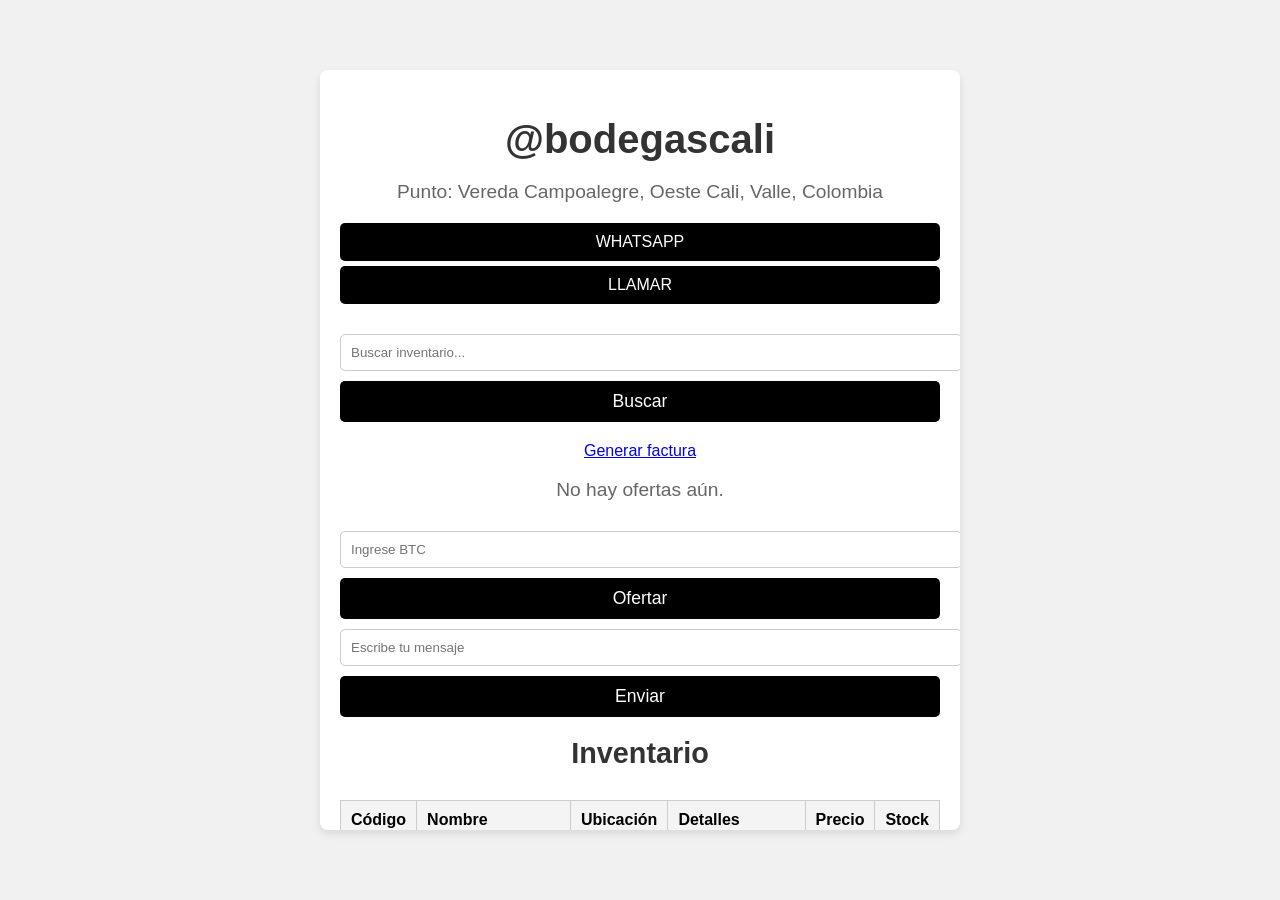
==== index.html @ 853c5fe1 "Actualizar index.html" ====
<!DOCTYPE html>
<html lang="es">
<head>
    <meta charset="UTF-8">
    <meta name="viewport" content="width=device-width, initial-scale=1.0">
    <meta name="description" content="Worldwide Logistics Services.">
    <meta name="keywords" content="armenia quindio, compra, venta, clasificados, productos, Colombia, Contraentrega">
    <meta name="robots" content="index, follow">
    <meta name="author" content="Contraentrega">
    <meta property="og:title" content="@armeniaquindio - Compra y venta en Armenia Quindío">
    <meta property="og:description" content="Compra y venta en Armenia Quindío, Colombia. Publica tus productos en Contraentrega.">
    <meta property="og:image" content="URL-de-tu-imagen">
    <meta property="og:url" content="https://www.tusitio.com">
    <meta property="og:type" content="website">
    <meta name="twitter:card" content="summary_large_image">
    <meta name="twitter:title" content="@armeniaquindio - Compra y venta en Armenia Quindío">
    <meta name="twitter:description" content="Compra y venta en Armenia Quindío, Colombia. Publica tus productos en Contraentrega.">
    <meta name="twitter:image" content="URL-de-tu-imagen">
    <meta name="twitter:url" content="https://www.tusitio.com">
    <meta name="google-site-verification" content="your-verification-code" />

<!-- Facebook Pixel -->
  <script>
    !function(f,b,e,v,n,t,s)
    {if(f.fbq)return;n=f.fbq=function(){n.callMethod?
    n.callMethod.apply(n,arguments):n.queue.push(arguments)};
    if(!f._fbq)f._fbq=n;n.push=n;n.loaded=!0;n.version='2.0';
    n.queue=[];t=b.createElement(e);t.async=!0;
    t.src=v;s=b.getElementsByTagName(e)[0];
    s.parentNode.insertBefore(t,s)}(window, document,'script',
    'https://connect.facebook.net/en_US/fbevents.js');
    fbq('init', 'your-pixel-id');
    fbq('track', 'PageView');
  </script>
  <noscript>
    <img height="1" width="1" style="display:none"
    src="https://www.facebook.com/tr?id=your-pixel-id&ev=PageView&noscript=1"/>
  </noscript>
  <!-- End Facebook Pixel -->
</head>

    
    <title>@armeniaquindio - Compra y venta en Armenia Quindío</title>

    <!-- Datos estructurados con Schema.org -->
    <script type="application/ld+json">
    {
        "@context": "https://schema.org",
        "@type": "WebSite",
        "url": "https://www.tusitio.com",
        "name": "@armeniaquindio",
        "description": "Compra y venta en Armenia Quindío, Colombia. Publica tus productos en Contraentrega.",
        "publisher": {
            "@type": "Organization",
            "name": "Contraentrega Armenia Quindío"
        }
    }
 </script>

    <!-- Favicon -->
    <link rel="icon" href="URL-del-favicon" type="image/png">

    <!-- Google Analytics -->
    <script async src="https://www.googletagmanager.com/gtag/js?id=YOUR_TRACKING_ID"></script>
    <script>
      window.dataLayer = window.dataLayer || [];
      function gtag(){dataLayer.push(arguments);}
      gtag('js', new Date());
      gtag('config', 'YOUR_TRACKING_ID');
    </script>

    <style>
        body {
            font-family: Arial, sans-serif;
            background-color: #f1f1f1;
            margin: 0;
            padding: 0;
            display: flex;
            justify-content: center;
            align-items: center;
            height: 100vh;
            text-align: center;
        }
        .container {
            background-color: #ffffff;
            border-radius: 8px;
            box-shadow: 0 4px 8px rgba(0, 0, 0, 0.1);
            width: 90%; 
            max-width: 600px; 
            padding: 20px;
            overflow-y: auto; 
            max-height: 80vh; 
            height: 100%; 
        }
        h1, h2 {
            font-size: 2.5em;
            color: #333;
            margin-bottom: 10px;
        }
        p {
            color: #666;
            font-size: 1.2em;
            margin-bottom: 20px;
        }
        .buttons a {
            display: block;
            background-color: #000000;
            color: white;
            padding: 10px;
            margin: 5px 0;
            text-decoration: none;
            border-radius: 5px;
            font-size: 1em;
            transition: background-color 0.3s;
        }
        .buttons a:hover {
            background-color: #333333;
        }
        .footer {
            font-size: 0.9em;
            color: #777;
            margin-top: 20px;
        }
        form {
            margin-top: 20px;
            text-align: left;
            margin-bottom: 20px;
        }
        input[type="text"], input[type="number"], textarea {
            width: 100%;
            padding: 10px;
            margin: 10px 0;
            border: 1px solid #ccc;
            border-radius: 5px;
        }
        input[type="file"] {
            margin: 10px 0;
        }
        button {
            background-color: #000000;
            color: white;
            padding: 10px;
            border: none;
            border-radius: 5px;
            cursor: pointer;
            font-size: 1.1em;
            width: 100%;
        }
        button:hover {
            background-color: #333333;
        }
        table {
            width: 100%;
            margin-top: 30px;
            border-collapse: collapse;
            overflow-x: auto;
        }
        th, td {
            padding: 10px;
            text-align: left;
            border: 1px solid #ccc;
        }
        th {
            background-color: #f4f4f4;
        }
        td {
            background-color: #fafafa;
        }
        h2 {
            font-size: 1.8em;
            color: #333;
            margin-top: 20px;
        }

        .clickable {
            color: #007BFF;
            text-decoration: underline;
            cursor: pointer;
            transition: color 0.3s ease-in-out;
        }

        .clickable:hover {
            color: #0056b3;
            text-decoration: none;
        }

        /* Lazy loading de imágenes */
        img[loading="lazy"] {
            opacity: 0;
            transition: opacity 0.3s ease-in;
        }
        img[loading="lazy"]:not([src=""]) {
            opacity: 1;
        }
    </style>

  <!-- Google Tag Manager -->
  <script async src="https://www.googletagmanager.com/gtag/js?id=GTM-XXXXXX"></script>
  <script>
    window.dataLayer = window.dataLayer || [];
    function gtag(){dataLayer.push(arguments);}
    gtag('js', new Date());
    gtag('config', 'GTM-XXXXXX');
  </script>
  <!-- End Google Tag Manager -->
</head>

<body>

    <div class="container">
        <header>
            <h1>@bodegascali</h1>
            <p>	Punto: Vereda Campoalegre, Oeste Cali, Valle, Colombia</p>
        </header>

        <!-- Enlaces -->
        <div class="buttons">
            <a href="https://wa.me/573215970535" target="_blank">WHATSAPP</a>
            <a href="tel:+573215970535" target="_blank">LLAMAR</a>
        </div>
   
    
    
    <!-- Buscador de contactos -->
<form onsubmit="searchContacts(); return false;">
    <div class="search-bar">
        <input type="text" id="searchContactInput" placeholder="Buscar inventario...">
        <button type="submit">Buscar</button>
    </div>
</form>

<!-- lnurl -->
<a id="lnurl" href="#">Generar factura</a>
<script>generarFacturaLNURL(10000);</script>

<!-- oferta -->
<p id="ultimaOferta">No hay ofertas aún.</p>
<input type="number" id="montoOferta" placeholder="Ingrese BTC">
<button onclick="hacerOferta(document.getElementById('montoOferta').value)">Ofertar</button>

<!-- xmpp -->
<input type="text" id="mensaje" placeholder="Escribe tu mensaje">
<button onclick="enviarMensaje('vendedor@tu-servidor-xmpp.com', document.getElementById('mensaje').value)">Enviar</button>
        
<!-- Contactos -->
        <section>
            <h2>Inventario</h2>
            <table>
                <thead>
                    <tr>
                        <th>Código</th>
                        <th>Nombre</th>
                        <th>Ubicación</th>
                        <th>Detalles</th>
                        <th>Precio</th>
                        <th>Stock</th>
                    </tr>
                </thead>
                <tbody>
                    <tr>
                        <td><a href="sku-1/sku-1-18L4LbBf3e9Udq7zobRPVah3CBfvDRMaZCcuj5As8xHbgJ4rzKvBvZH1.html" class="clickable" target="_blank" rel="noopener noreferrer">1</a></td>
                        <td>Juguetería, Piñatería, Hogar, Salud y Belleza</td>
                        <td>-</td>
                        <td>+573105938658</td>
                        <td>-</td>
                        <td>-</td>
                    </tr>
<tr>
                        <td><a href="" class="clickable" target="_blank" rel="noopener noreferrer">2</a></td>
                        <td>DJ</td>
                        <td>-</td>
                        <td>+573215340988</td>
                        <td>-</td>
                        <td>-</td>
                    </tr>
<tr>
                        <td><a href="https://co.contraentregaco.com/collections/18jcpm" class="clickable" target="_blank" rel="noopener noreferrer">3</a></td>
                        <td>DJ</td>
                        <td>-</td>
                        <td>+573215340988</td>
                        <td>-</td>
                        <td>-</td>
                    </tr>
                </tbody>
            </table>
        </section>

            <!-- Footer -->
        <footer class="footer">
            <p>&copy; <span id="year"></span> <strong>Cordientrega</strong></p>
            <p>Bitcoin: <a href="bitcoin:15gdaABbh6oZZG4kfQPXoSdqj9YMsg5RaH" target="_blank" rel="noopener noreferrer">15gdaABbh6oZZG4kfQPXoSdqj9YMsg5RaH</a></p>
        </footer>
    </div>

<script>
// Lista de precios en COP para cada producto
const preciosCOP = {
    producto1: 500000,  // Precio en COP del producto 1
    producto2: 10000000, // Precio en COP del producto 2
    producto3: 150000,  // Precio en COP del producto 3
    producto4: 500000   // Precio en COP del producto 4
};

// API para obtener precios de Bitcoin y tasa de cambio COP a USD
const COINGECKO_API = "https://api.coingecko.com/api/v3/simple/price?ids=bitcoin&vs_currencies=usd,cop";

// Función para obtener el precio de BTC en USD y la tasa de conversión COP a USD
async function obtenerDatosDeMercado() {
    try {
        const response = await fetch(COINGECKO_API);
        const data = await response.json();
        return {
            precioBTC: data.bitcoin.usd,  // Precio de 1 BTC en USD
            tasaCOPaUSD: data.bitcoin.cop // Precio de 1 USD en COP
        };
    } catch (error) {
        console.error("Error obteniendo datos del mercado:", error);
        return null;
    }
}

// Función para calcular el precio en satoshis basado en COP
async function calcularPrecioLightning(cop) {
    const datosMercado = await obtenerDatosDeMercado();
    if (!datosMercado) {
        console.error("No se pudieron obtener datos del mercado.");
        return null;
    }

    const precioUSD = cop / datosMercado.tasaCOPaUSD; // Convertimos COP a USD
    const montoBTC = precioUSD / datosMercado.precioBTC; // Convertimos USD a BTC
    const montoSatoshis = Math.round(montoBTC * 100000000); // Convertimos BTC a satoshis

    return montoSatoshis;
}

// Función para generar un enlace de pago Lightning (personalizar según el sistema que uses)
function generarEnlaceLightning(satoshis) {
    return `lightning:lnbc${satoshis}0n1p...`; // Aquí debes integrar con tu nodo Lightning
}

// Función para actualizar los precios y enlaces Lightning en la página
async function actualizarPrecios() {
    for (const [producto, precioCOP] of Object.entries(preciosCOP)) {
        const precioLightning = await calcularPrecioLightning(precioCOP);
        if (precioLightning !== null) {
            // Actualizamos el precio en el HTML
            const precioElement = document.getElementById(`precio-lightning-${producto}`);
            if (precioElement) {
                precioElement.innerText = `Precio en Lightning: ${precioLightning} satoshis`;
            }

            // Actualizamos el enlace de pago
            const linkElement = document.getElementById(`link-lightning-${producto}`);
            if (linkElement) {
                linkElement.setAttribute('href', generarEnlaceLightning(precioLightning));
            }
        }
    }
}

// Llamamos a la función para actualizar los precios al cargar la página
document.addEventListener("DOMContentLoaded", actualizarPrecios);

// Función para filtrar la tabla de inventario en tiempo real
function searchContacts() {
    const input = document.getElementById("searchContactInput").value.toLowerCase();
    const table = document.querySelector("table tbody");
    const rows = table.getElementsByTagName("tr");

    for (let row of rows) {
        const text = row.innerText.toLowerCase();
        row.style.display = text.includes(input) ? "" : "none";
    }
}

async function generarFacturaLNURL(montoSatoshis) {
    const endpoint = "https://lnbits.com/api/v1/payments"; // Modifica con tu endpoint real
    const response = await fetch(endpoint, {
        method: "POST",
        headers: { "Content-Type": "application/json" },
        body: JSON.stringify({ amount: montoSatoshis, memo: "Compra en e-commerce" })
    });
    const data = await response.json();
    if (data.payment_request) {
        document.getElementById("lnurl").href = `lightning:${data.payment_request}`;
        document.getElementById("lnurl").innerText = "Pagar con Lightning";
    }
}

const socket = new WebSocket("wss://tu-nodo-lnd.com/ws"); // Reemplaza con tu nodo

socket.onmessage = (event) => {
    const data = JSON.parse(event.data);
    if (data.type === "payment_received") {
        alert(`Pago recibido: ${data.amount} satoshis`);
        location.reload();
    }
};

async function enviarNotificacionTelegram(mensaje) {
    const token = "TU_TELEGRAM_BOT_TOKEN";
    const chatId = "TU_CHAT_ID";
    const url = `https://api.telegram.org/bot${token}/sendMessage`;

    await fetch(url, {
        method: "POST",
        headers: { "Content-Type": "application/json" },
        body: JSON.stringify({ chat_id: chatId, text: mensaje })
    });
}

const socket = new WebSocket("wss://tu-nodo-lnd.com/ws"); // WebSocket de LND

socket.onmessage = async (event) => {
    const data = JSON.parse(event.data);
    if (data.type === "payment_received") {
        const mensaje = `Pago recibido: ${data.amount} satoshis en Lightning Network`;
        await enviarNotificacionTelegram(mensaje);
    }
};

async function generarFacturaYConfirmar(montoSatoshis) {
    const endpoint = "https://tu-servidor-lnd.com/api/v1/payments"; // Cambia con tu API LNBits
    const response = await fetch(endpoint, {
        method: "POST",
        headers: { "Content-Type": "application/json" },
        body: JSON.stringify({ amount: montoSatoshis, memo: "Compra en e-commerce" })
    });
    const data = await response.json();

    if (data.payment_request) {
        document.getElementById("lnurl").href = `lightning:${data.payment_request}`;
        document.getElementById("lnurl").innerText = "Pagar con Lightning";
    }

    // Escuchar la confirmación de pago
    const socket = new WebSocket(`wss://tu-servidor-lnd.com/ws/${data.payment_hash}`);
    socket.onmessage = (event) => {
        const pago = JSON.parse(event.data);
        if (pago.settled) {
            alert("Pago confirmado en Lightning!");
            location.reload();
        }
    };
}

document.addEventListener("DOMContentLoaded", () => generarFacturaYConfirmar(10000));

async function enviarEventoNostr(pubkey, mensaje) {
    const nostrEvento = {
        kind: 1,
        created_at: Math.floor(Date.now() / 1000),
        tags: [["p", pubkey]],
        content: mensaje
    };

    if (window.nostr) {
        await window.nostr.signEvent(nostrEvento);
        const relays = ["wss://relay.damus.io"];
        relays.forEach((relay) => {
            const ws = new WebSocket(relay);
            ws.onopen = () => ws.send(JSON.stringify(["EVENT", nostrEvento]));
        });
    } else {
        alert("Nostr no está disponible.");
    }
}

// Simulación de pago recibido
const pagoRecibido = {
    pubkey: "npub1example...",
    amount: 10000
};

enviarEventoNostr(pagoRecibido.pubkey, `Has recibido ${pagoRecibido.amount} satoshis! ⚡`);

const socket = new WebSocket("wss://tu-servidor.com/subasta");

function hacerOferta(monto) {
    socket.send(JSON.stringify({ tipo: "oferta", usuario: "Usuario123", monto }));
}

socket.onmessage = (event) => {
    const data = JSON.parse(event.data);
    if (data.tipo === "nueva_oferta") {
        document.getElementById("ultimaOferta").innerText = `${data.usuario} ofertó ${data.monto} BTC`;
    }
};

const BOSH_SERVICE = "https://tu-servidor-xmpp.com/http-bind/";
const XMPP_DOMAIN = "tu-servidor-xmpp.com";
const usuario = "comprador@tu-servidor-xmpp.com";
const password = "clave123";

const connection = new Strophe.Connection(BOSH_SERVICE);

function conectarXMPP() {
    connection.connect(usuario, password, (status) => {
        if (status === Strophe.Status.CONNECTED) {
            console.log("Conectado a XMPP");
            connection.addHandler(recibirMensaje, null, "message", "chat");
        } else if (status === Strophe.Status.AUTHFAIL) {
            console.log("Fallo en la autenticación");
        }
    });
}

function recibirMensaje(msg) {
    const from = msg.getAttribute("from");
    const body = msg.getElementsByTagName("body")[0].textContent;
    console.log(`Mensaje de ${from}: ${body}`);
    return true;
}

function enviarMensaje(destinatario, mensaje) {
    const reply = $msg({ to: destinatario, type: "chat" }).c("body").t(mensaje);
    connection.send(reply);
}

document.addEventListener("DOMContentLoaded", conectarXMPP);

// Actualizar el año en el footer automáticamente
document.getElementById("year").innerText = new Date().getFullYear();

</script>

</body>
</html>
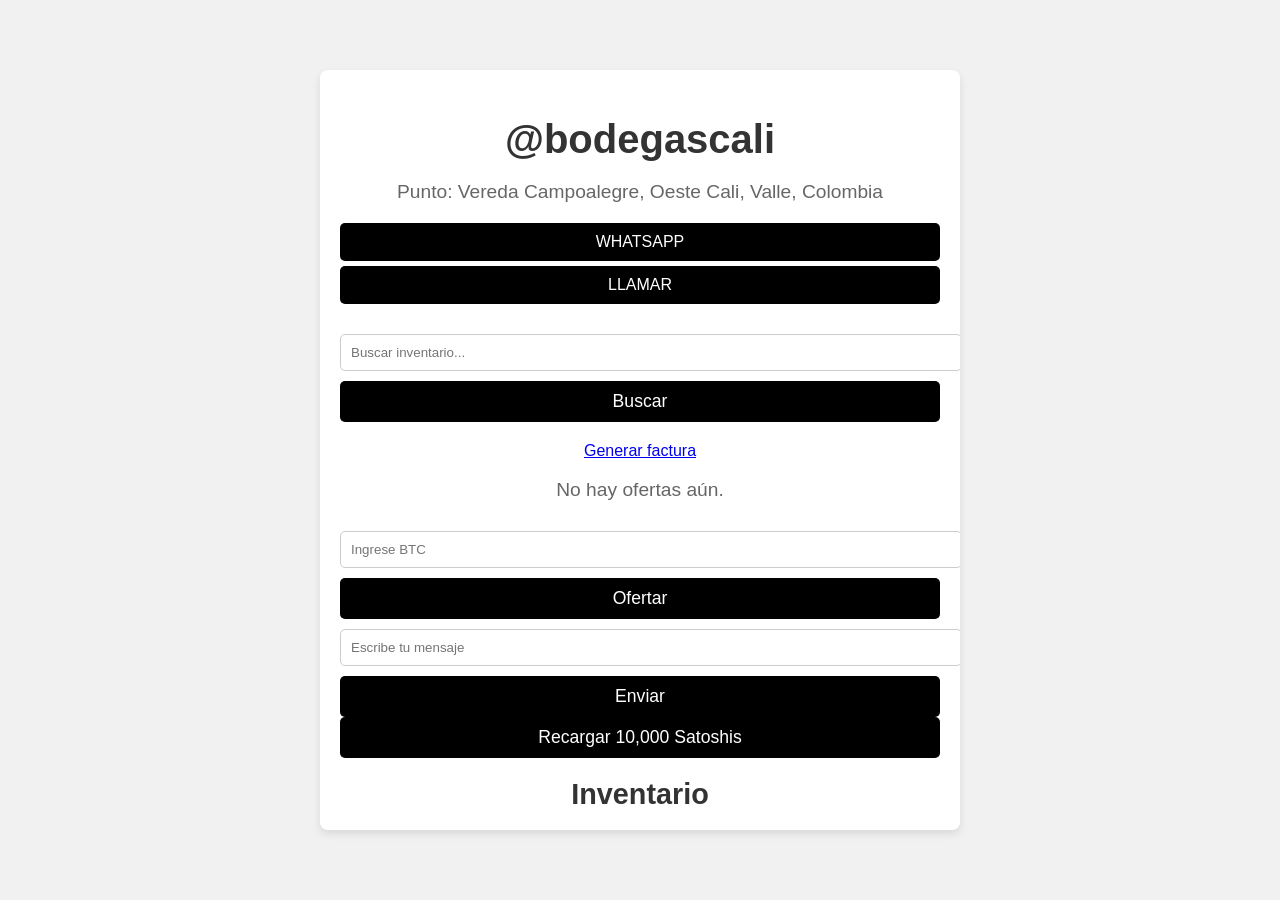
==== commit 635ff31d: "Actualizar index.html" ====
--- a/index.html
+++ b/index.html
@@ -241,6 +241,9 @@
 <!-- xmpp -->
 <input type="text" id="mensaje" placeholder="Escribe tu mensaje">
 <button onclick="enviarMensaje('vendedor@tu-servidor-xmpp.com', document.getElementById('mensaje').value)">Enviar</button>
+
+<!-- recarga -->
+<button onclick="recargarSaldo(10000)">Recargar 10,000 Satoshis</button>
         
 <!-- Contactos -->
         <section>
@@ -520,6 +523,19 @@
 
 document.addEventListener("DOMContentLoaded", conectarXMPP);
 
+async function recargarSaldo(montoSatoshis) {
+    const response = await fetch("/api/crear-lnurl", {
+        method: "POST",
+        headers: { "Content-Type": "application/json" },
+        body: JSON.stringify({ amount: montoSatoshis })
+    });
+
+    const data = await response.json();
+    if (data.lnurl) {
+        window.location.href = `lightning:${data.lnurl}`;
+    }
+}
+
 // Actualizar el año en el footer automáticamente
 document.getElementById("year").innerText = new Date().getFullYear();
 
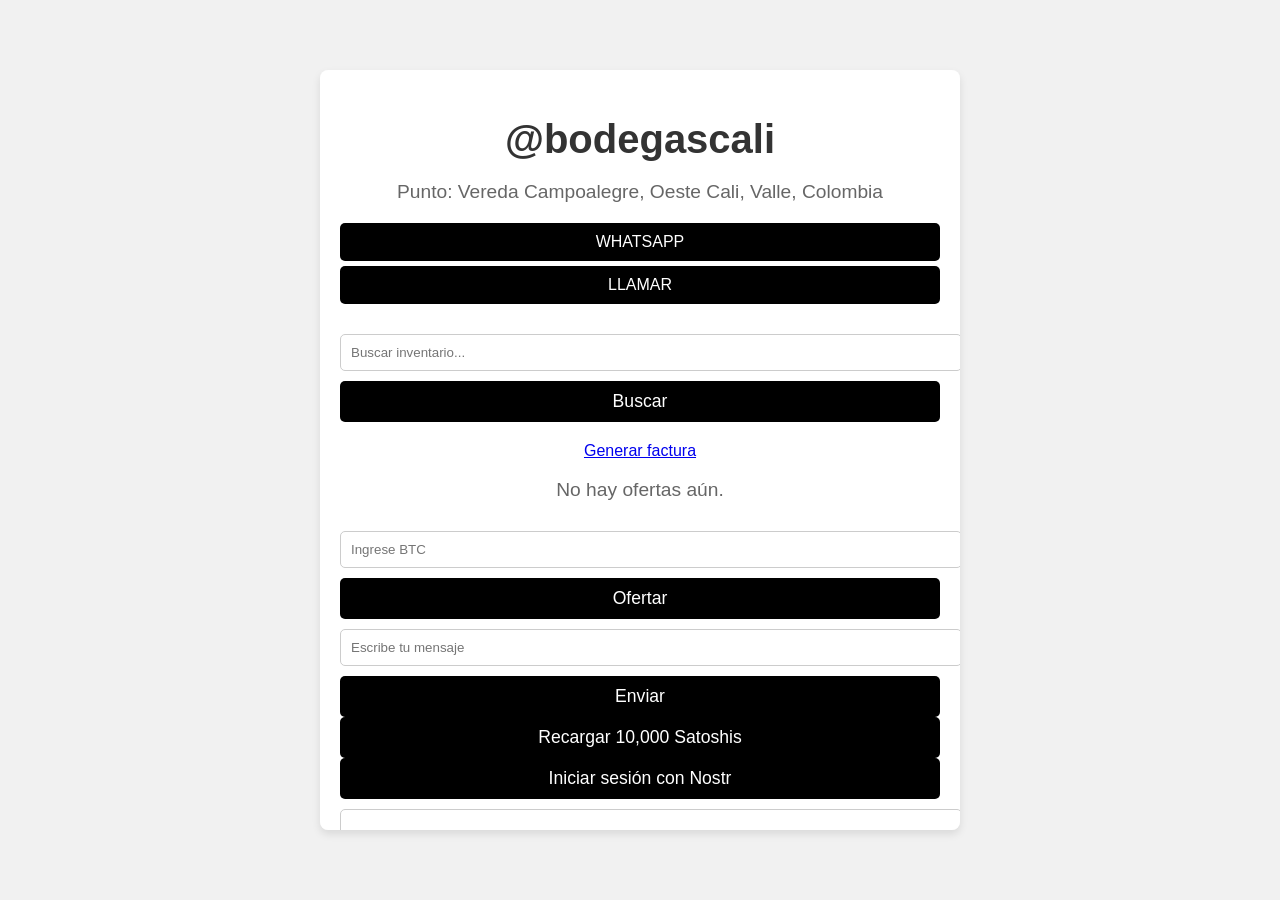
==== commit 48b66e51: "Actualizar index.html" ====
--- a/index.html
+++ b/index.html
@@ -244,6 +244,13 @@
 
 <!-- recarga -->
 <button onclick="recargarSaldo(10000)">Recargar 10,000 Satoshis</button>
+
+<!-- nostr -->
+<button onclick="loginConNostr()">Iniciar sesión con Nostr</button>
+
+<!-- referido -->
+<input type="text" id="enlaceReferido" readonly>
+<button onclick="navigator.clipboard.writeText(document.getElementById('enlaceReferido').value)">Copiar Enlace</button>
         
 <!-- Contactos -->
         <section>
@@ -536,6 +543,32 @@
     }
 }
 
+async function publicarEnNostr(producto) {
+    const evento = {
+        kind: 1,
+        created_at: Math.floor(Date.now() / 1000),
+        tags: [["e", "publicaciones"]],
+        content: `🛒 Nuevo producto: ${producto.nombre} - ${producto.precio} sats ⚡`
+    };
+
+    if (window.nostr) {
+        await window.nostr.signEvent(evento);
+        const relay = new WebSocket("wss://relay.damus.io");
+        relay.onopen = () => relay.send(JSON.stringify(["EVENT", evento]));
+    }
+}
+
+const nuevoProducto = { nombre: "Camiseta Bitcoin", precio: 50000 };
+publicarEnNostr(nuevoProducto);
+
+function generarEnlaceReferido() {
+    const usuarioId = "user123"; // Este ID debe ser dinámico según el usuario autenticado
+    const enlaceReferido = `${window.location.origin}/?ref=${usuarioId}`;
+    document.getElementById("enlaceReferido").value = enlaceReferido;
+}
+
+document.addEventListener("DOMContentLoaded", generarEnlaceReferido);
+
 // Actualizar el año en el footer automáticamente
 document.getElementById("year").innerText = new Date().getFullYear();
 
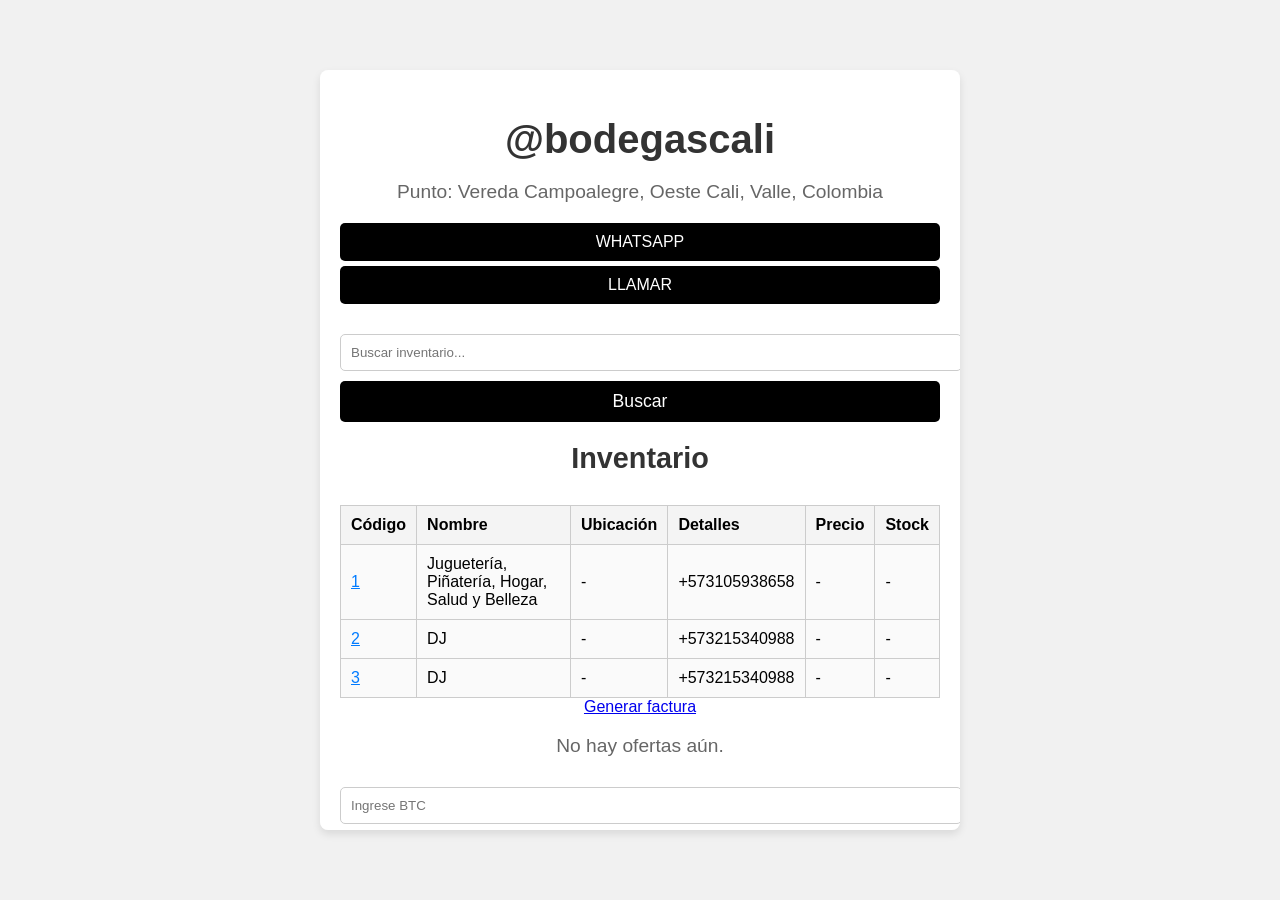
==== commit a27d6ec6: "Actualizar index.html" ====
--- a/index.html
+++ b/index.html
@@ -229,28 +229,6 @@
     </div>
 </form>
 
-<!-- lnurl -->
-<a id="lnurl" href="#">Generar factura</a>
-<script>generarFacturaLNURL(10000);</script>
-
-<!-- oferta -->
-<p id="ultimaOferta">No hay ofertas aún.</p>
-<input type="number" id="montoOferta" placeholder="Ingrese BTC">
-<button onclick="hacerOferta(document.getElementById('montoOferta').value)">Ofertar</button>
-
-<!-- xmpp -->
-<input type="text" id="mensaje" placeholder="Escribe tu mensaje">
-<button onclick="enviarMensaje('vendedor@tu-servidor-xmpp.com', document.getElementById('mensaje').value)">Enviar</button>
-
-<!-- recarga -->
-<button onclick="recargarSaldo(10000)">Recargar 10,000 Satoshis</button>
-
-<!-- nostr -->
-<button onclick="loginConNostr()">Iniciar sesión con Nostr</button>
-
-<!-- referido -->
-<input type="text" id="enlaceReferido" readonly>
-<button onclick="navigator.clipboard.writeText(document.getElementById('enlaceReferido').value)">Copiar Enlace</button>
         
 <!-- Contactos -->
         <section>
@@ -295,6 +273,41 @@
             </table>
         </section>
 
+<!-- lnurl -->
+<a id="lnurl" href="#">Generar factura</a>
+<script>generarFacturaLNURL(10000);</script>
+
+
+<!-- oferta -->
+<p id="ultimaOferta">No hay ofertas aún.</p>
+<input type="number" id="montoOferta" placeholder="Ingrese BTC">
+<button onclick="hacerOferta(document.getElementById('montoOferta').value)">Ofertar</button>
+
+
+<!-- xmpp -->
+<input type="text" id="mensaje" placeholder="Escribe tu mensaje">
+<button onclick="enviarMensaje('vendedor@tu-servidor-xmpp.com', document.getElementById('mensaje').value)">Enviar</button>
+
+
+<!-- recarga -->
+<button onclick="recargarSaldo(10000)">Recargar 10,000 Satoshis</button>
+
+
+<!-- nostr -->
+<button onclick="loginConNostr()">Iniciar sesión con Nostr</button>
+
+
+<!-- referido -->
+<input type="text" id="enlaceReferido" readonly>
+<button onclick="navigator.clipboard.writeText(document.getElementById('enlaceReferido').value)">Copiar Enlace</button>
+
+
+<!-- nfc -->
+<button onclick="pagarConNFC()">Pagar con NFC</button>
+
+
+<!-- metamask -->
+<button onclick="pagarConMetaMask()">Pagar con MetaMask</button>
             <!-- Footer -->
         <footer class="footer">
             <p>&copy; <span id="year"></span> <strong>Cordientrega</strong></p>
@@ -569,6 +582,50 @@
 
 document.addEventListener("DOMContentLoaded", generarEnlaceReferido);
 
+async function registrarCompra() {
+    const params = new URLSearchParams(window.location.search);
+    const referido = params.get("ref");
+
+    if (referido) {
+        await fetch("/api/registrar-referido", {
+            method: "POST",
+            headers: { "Content-Type": "application/json" },
+            body: JSON.stringify({ referido, monto: 5000 }) // 5000 Satoshis de recompensa
+        });
+    }
+}
+
+document.addEventListener("DOMContentLoaded", registrarCompra);
+
+async function pagarConNFC() {
+    if (!("NDEFReader" in window)) {
+        alert("Tu dispositivo no soporta NFC.");
+        return;
+    }
+
+    const nfc = new NDEFReader();
+    await nfc.write("lightning:lnurlp_tu_codigo");
+
+    alert("Pago procesado con Lightning NFC.");
+}
+
+async function pagarConMetaMask() {
+    if (!window.ethereum) {
+        alert("Instala MetaMask para continuar.");
+        return;
+    }
+
+    const accounts = await ethereum.request({ method: "eth_requestAccounts" });
+    const direccion = accounts[0];
+
+    await ethereum.request({
+        method: "eth_sendTransaction",
+        params: [{ from: direccion, to: "DIRECCION_BTC", value: "10000000000000000" }]
+    });
+
+    alert("Pago enviado.");
+}
+
 // Actualizar el año en el footer automáticamente
 document.getElementById("year").innerText = new Date().getFullYear();
 
